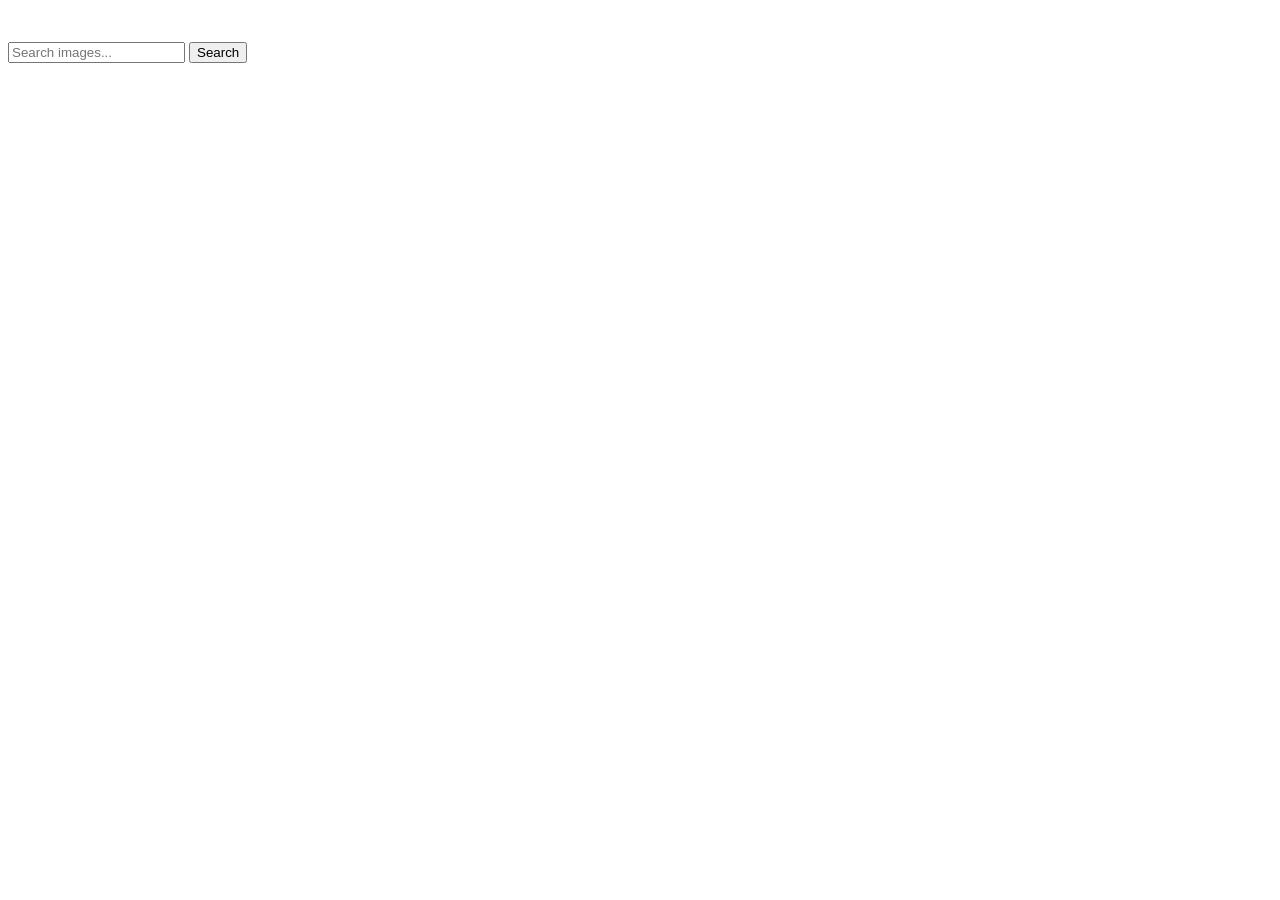
==== index.html @ d2867052 "Deploying to gh-pages from @ OksanaVakuliak/goit-js-hw-12@0ac5025437fe60e1bd0a8f526596855332d847a3 🚀" ====
<!DOCTYPE html>
<html lang="en">
  <head>
    <meta charset="UTF-8" />
    <link rel="icon" type="image/svg+xml" href="/favicon.svg" />
    <meta name="viewport" content="width=device-width, initial-scale=1.0" />
    <title>Gallery</title>
    <link rel="preconnect" href="https://fonts.googleapis.com" />
    <link rel="preconnect" href="https://fonts.gstatic.com" crossorigin />
    <link
      href="https://fonts.googleapis.com/css2?family=Montserrat:ital,wght@0,100..900;1,100..900&display=swap"
      rel="stylesheet"
    />
    <script type="module" crossorigin src="/goit-js-hw-12/index.js"></script>
    <link rel="modulepreload" crossorigin href="/goit-js-hw-12/assets/vendor-iizw73GG.js">
    <link rel="stylesheet" crossorigin href="/goit-js-hw-12/assets/index-fiuUQenh.css">
  </head>
  <body>
    <header class="header">
      <div class="container">
        <nav class="nav">
          <a class="nav-logo" href="./index.html" aria-label="Site logo">
            <svg class="nav-logo-icon" width="100" height="30">
              <use href="/goit-js-hw-12/assets/logo-CWKflIk4.svg"></use>
            </svg>
          </a>
        </nav>
      </div>
    </header>

    <main>
      <div class="container">
        <form class="form">
          <label>
            <input
              type="text"
              name="search-text"
              placeholder="Search images..."
              required
            />
          </label>
          <button type="submit">Search</button>
        </form>

        <span class="loader is-hidden"></span>

        <ul class="gallery"></ul>
      </div>
    </main>

  </body>
</html>
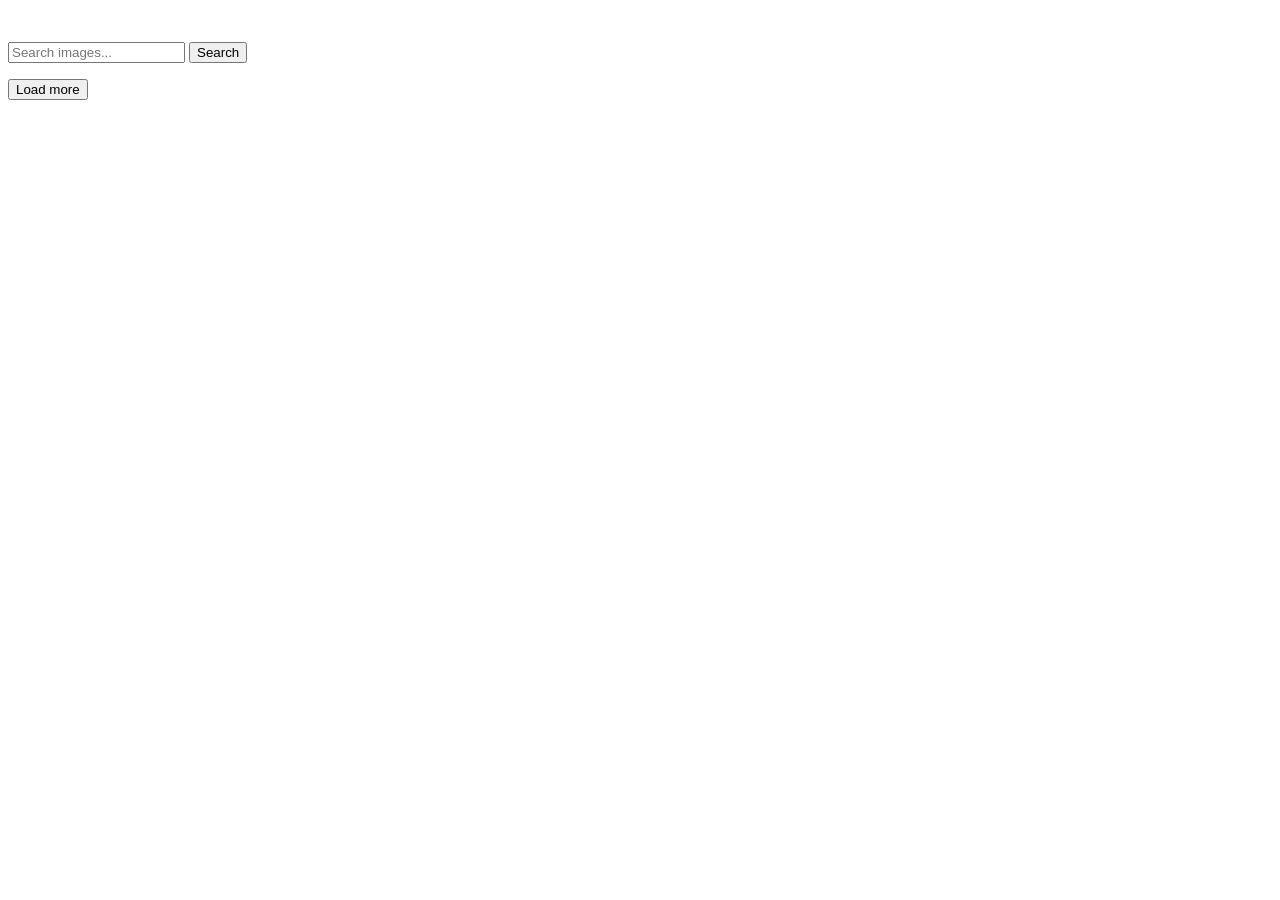
==== commit 5485ec27: "Deploying to gh-pages from @ OksanaVakuliak/goit-js-hw-12@3926d8ba61d900b3715e9850e302c628c623572d 🚀" ====
--- a/index.html
+++ b/index.html
@@ -12,8 +12,8 @@
       rel="stylesheet"
     />
     <script type="module" crossorigin src="/goit-js-hw-12/index.js"></script>
-    <link rel="modulepreload" crossorigin href="/goit-js-hw-12/assets/vendor-iizw73GG.js">
-    <link rel="stylesheet" crossorigin href="/goit-js-hw-12/assets/index-fiuUQenh.css">
+    <link rel="modulepreload" crossorigin href="/goit-js-hw-12/assets/vendor-BTKY1Grq.js">
+    <link rel="stylesheet" crossorigin href="/goit-js-hw-12/assets/index-CxfGQBN3.css">
   </head>
   <body>
     <header class="header">
@@ -42,9 +42,11 @@
           <button type="submit">Search</button>
         </form>
 
+        <ul class="gallery"></ul>
+
         <span class="loader is-hidden"></span>
 
-        <ul class="gallery"></ul>
+        <button class="load-btn is-hidden" type="button">Load more</button>
       </div>
     </main>
 
